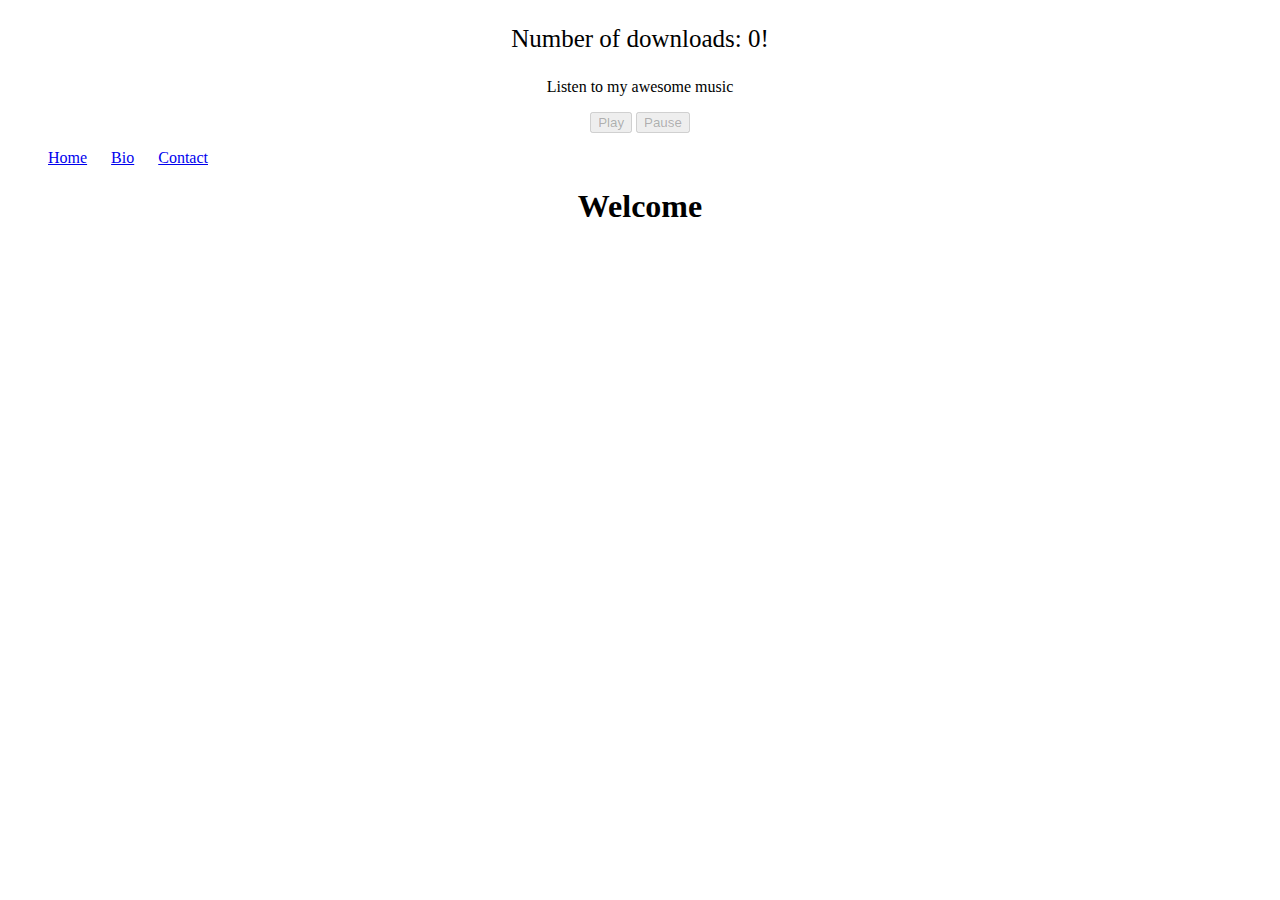
==== index.html @ 4a65eb93 "Turbolinks on" ====
<!doctype html>
<html>
  <head>
    <meta charset="utf-8">
    <meta http-equiv="x-ua-compatible" content="ie=edge">
    <meta name="viewport"
          content="width=device-width, initial-scale=1, shrink-to-fit=no">
    <!-- Use the title from a page's frontmatter if it has one -->
    <title>Turbolinks 101</title>
    <link href="/stylesheets/site.css" rel="stylesheet" />
    <script src="/javascripts/site.js"></script>
  </head>
  <body>
    
<div id="counter" data-turbolinks-permanent>
  <p>Number of downloads: <span>0</span>!</p>
</div>
    <div id="player" data-turbolinks-permanent >
  <p>Listen to my awesome music</p>
  <button id="play" disabled>Play</button>
  <button id="pause" disabled>Pause</button>
</div>
    <ul class="navigation">
  <li><a href="/">Home</a></li>
  <li><a href="/bio/">Bio</a></li>
  <li><a href="/contact/">Contact</a></li>
</ul>
    <h1>Welcome</h1>


  </body>
</html>
---- stylesheets/site.css ----
body{text-align:center}ul.navigation{text-align:left}ul.navigation li{list-style:none;display:inline-block;margin-right:20px}div.story p{margin-bottom:25px}p.name{font-size:30px}#counter p{font-size:25px}
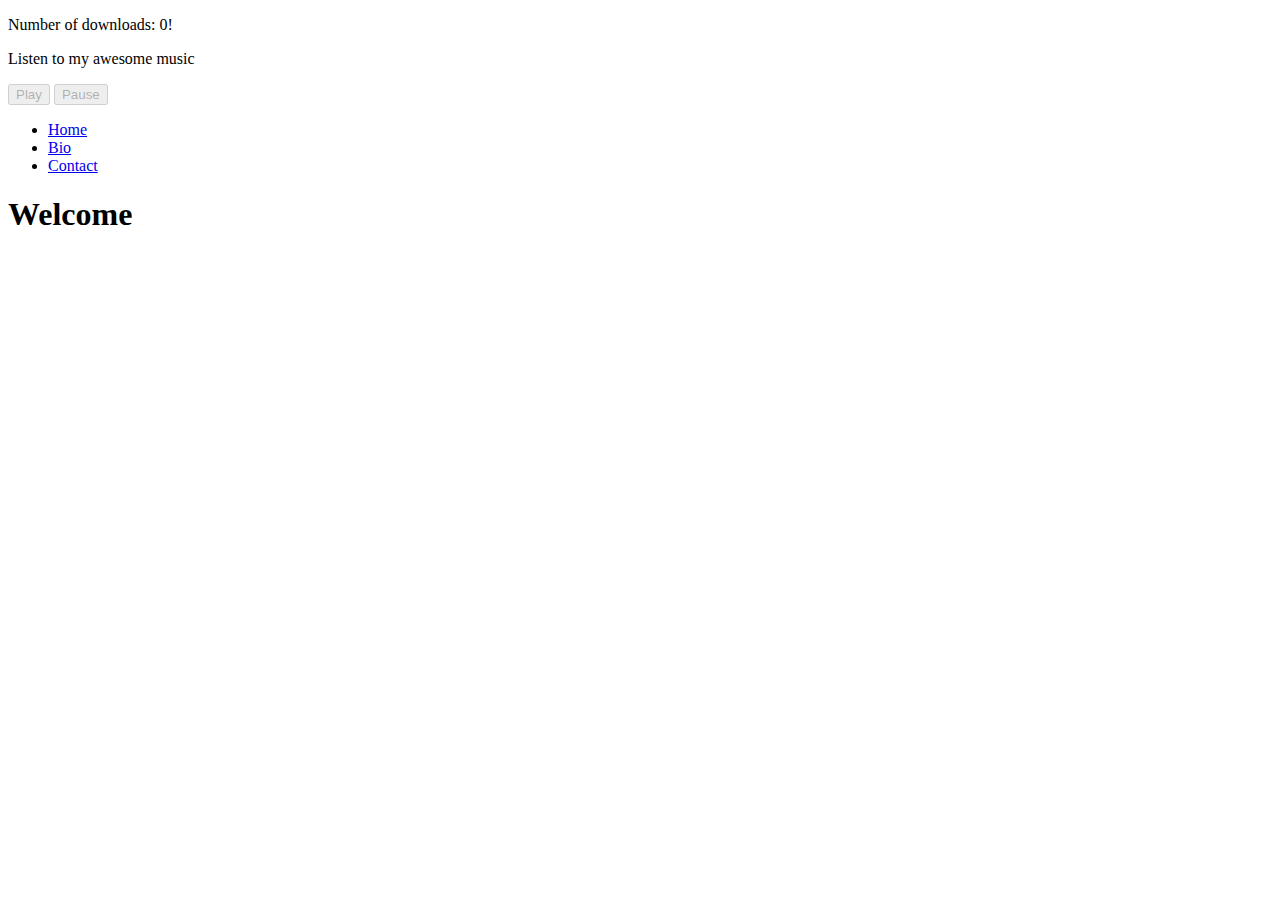
==== commit e7c9ad72: "Update turbolinks off" ====
--- a/index.html
+++ b/index.html
@@ -7,8 +7,8 @@
           content="width=device-width, initial-scale=1, shrink-to-fit=no">
     <!-- Use the title from a page's frontmatter if it has one -->
     <title>Turbolinks 101</title>
-    <link href="/stylesheets/site.css" rel="stylesheet" />
-    <script src="/javascripts/site.js"></script>
+    <link href="/turbolinks_101_off/stylesheets/site.css" rel="stylesheet" />
+    <script src="/turbolinks_101_off/javascripts/site.js"></script>
   </head>
   <body>
     
@@ -21,9 +21,9 @@
   <button id="pause" disabled>Pause</button>
 </div>
     <ul class="navigation">
-  <li><a href="/">Home</a></li>
-  <li><a href="/bio/">Bio</a></li>
-  <li><a href="/contact/">Contact</a></li>
+  <li><a href="/turbolinks_101_off/">Home</a></li>
+  <li><a href="/turbolinks_101_off/bio/">Bio</a></li>
+  <li><a href="/turbolinks_101_off/contact/">Contact</a></li>
 </ul>
     <h1>Welcome</h1>
 
